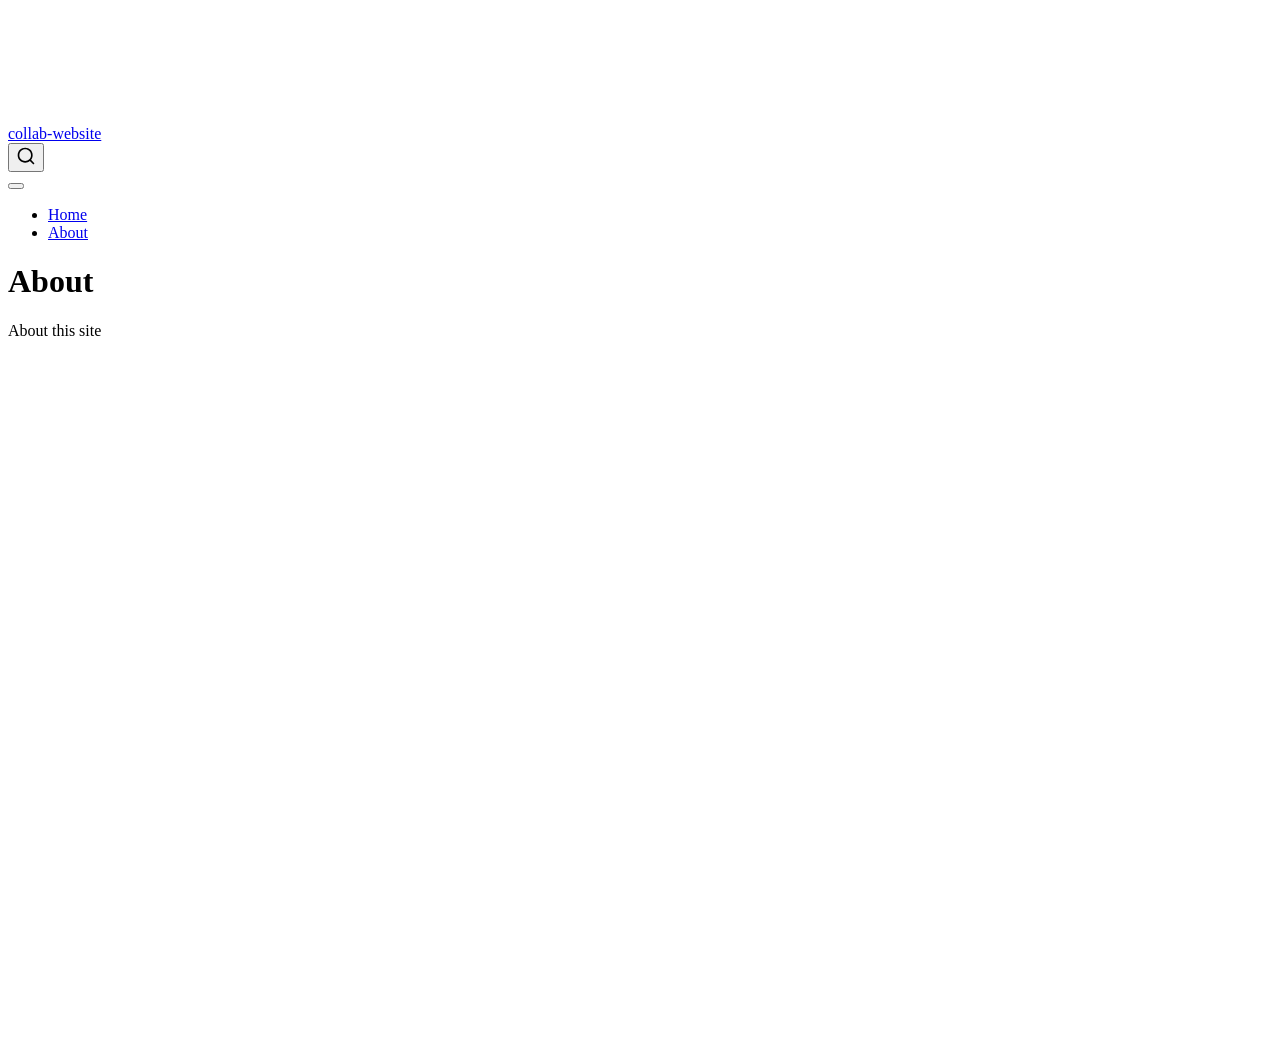
==== docs/about.html @ 5aef90d3 "set up website" ====
<!DOCTYPE html>
<html xmlns="http://www.w3.org/1999/xhtml" lang="en" xml:lang="en"><head>

<meta charset="utf-8">
<meta name="generator" content="quarto-1.6.42">

<meta name="viewport" content="width=device-width, initial-scale=1.0, user-scalable=yes">


<title>About – collab-website</title>
<style>
code{white-space: pre-wrap;}
span.smallcaps{font-variant: small-caps;}
div.columns{display: flex; gap: min(4vw, 1.5em);}
div.column{flex: auto; overflow-x: auto;}
div.hanging-indent{margin-left: 1.5em; text-indent: -1.5em;}
ul.task-list{list-style: none;}
ul.task-list li input[type="checkbox"] {
  width: 0.8em;
  margin: 0 0.8em 0.2em -1em; /* quarto-specific, see https://github.com/quarto-dev/quarto-cli/issues/4556 */ 
  vertical-align: middle;
}
</style>


<script src="site_libs/quarto-nav/quarto-nav.js"></script>
<script src="site_libs/quarto-nav/headroom.min.js"></script>
<script src="site_libs/clipboard/clipboard.min.js"></script>
<script src="site_libs/quarto-search/autocomplete.umd.js"></script>
<script src="site_libs/quarto-search/fuse.min.js"></script>
<script src="site_libs/quarto-search/quarto-search.js"></script>
<meta name="quarto:offset" content="./">
<script src="site_libs/quarto-html/quarto.js"></script>
<script src="site_libs/quarto-html/popper.min.js"></script>
<script src="site_libs/quarto-html/tippy.umd.min.js"></script>
<script src="site_libs/quarto-html/anchor.min.js"></script>
<link href="site_libs/quarto-html/tippy.css" rel="stylesheet">
<link href="site_libs/quarto-html/quarto-syntax-highlighting-2f5df379a58b258e96c21c0638c20c03.css" rel="stylesheet" id="quarto-text-highlighting-styles">
<script src="site_libs/bootstrap/bootstrap.min.js"></script>
<link href="site_libs/bootstrap/bootstrap-icons.css" rel="stylesheet">
<link href="site_libs/bootstrap/bootstrap-6bd9cfa162949bde0a231f530c97869d.min.css" rel="stylesheet" append-hash="true" id="quarto-bootstrap" data-mode="light">
<script id="quarto-search-options" type="application/json">{
  "location": "navbar",
  "copy-button": false,
  "collapse-after": 3,
  "panel-placement": "end",
  "type": "overlay",
  "limit": 50,
  "keyboard-shortcut": [
    "f",
    "/",
    "s"
  ],
  "show-item-context": false,
  "language": {
    "search-no-results-text": "No results",
    "search-matching-documents-text": "matching documents",
    "search-copy-link-title": "Copy link to search",
    "search-hide-matches-text": "Hide additional matches",
    "search-more-match-text": "more match in this document",
    "search-more-matches-text": "more matches in this document",
    "search-clear-button-title": "Clear",
    "search-text-placeholder": "",
    "search-detached-cancel-button-title": "Cancel",
    "search-submit-button-title": "Submit",
    "search-label": "Search"
  }
}</script>


<link rel="stylesheet" href="styles.css">
</head>

<body class="nav-fixed">

<div id="quarto-search-results"></div>
  <header id="quarto-header" class="headroom fixed-top">
    <nav class="navbar navbar-expand-lg " data-bs-theme="dark">
      <div class="navbar-container container-fluid">
      <div class="navbar-brand-container mx-auto">
    <a class="navbar-brand" href="./index.html">
    <span class="navbar-title">collab-website</span>
    </a>
  </div>
            <div id="quarto-search" class="" title="Search"></div>
          <button class="navbar-toggler" type="button" data-bs-toggle="collapse" data-bs-target="#navbarCollapse" aria-controls="navbarCollapse" role="menu" aria-expanded="false" aria-label="Toggle navigation" onclick="if (window.quartoToggleHeadroom) { window.quartoToggleHeadroom(); }">
  <span class="navbar-toggler-icon"></span>
</button>
          <div class="collapse navbar-collapse" id="navbarCollapse">
            <ul class="navbar-nav navbar-nav-scroll me-auto">
  <li class="nav-item">
    <a class="nav-link" href="./index.html"> 
<span class="menu-text">Home</span></a>
  </li>  
  <li class="nav-item">
    <a class="nav-link active" href="./about.html" aria-current="page"> 
<span class="menu-text">About</span></a>
  </li>  
</ul>
          </div> <!-- /navcollapse -->
            <div class="quarto-navbar-tools">
</div>
      </div> <!-- /container-fluid -->
    </nav>
</header>
<!-- content -->
<div id="quarto-content" class="quarto-container page-columns page-rows-contents page-layout-article page-navbar">
<!-- sidebar -->
<!-- margin-sidebar -->
    <div id="quarto-margin-sidebar" class="sidebar margin-sidebar zindex-bottom">
        
    </div>
<!-- main -->
<main class="content" id="quarto-document-content">

<header id="title-block-header" class="quarto-title-block default">
<div class="quarto-title">
<h1 class="title">About</h1>
</div>



<div class="quarto-title-meta">

    
  
    
  </div>
  


</header>


<p>About this site</p>



</main> <!-- /main -->
<script id="quarto-html-after-body" type="application/javascript">
window.document.addEventListener("DOMContentLoaded", function (event) {
  const toggleBodyColorMode = (bsSheetEl) => {
    const mode = bsSheetEl.getAttribute("data-mode");
    const bodyEl = window.document.querySelector("body");
    if (mode === "dark") {
      bodyEl.classList.add("quarto-dark");
      bodyEl.classList.remove("quarto-light");
    } else {
      bodyEl.classList.add("quarto-light");
      bodyEl.classList.remove("quarto-dark");
    }
  }
  const toggleBodyColorPrimary = () => {
    const bsSheetEl = window.document.querySelector("link#quarto-bootstrap");
    if (bsSheetEl) {
      toggleBodyColorMode(bsSheetEl);
    }
  }
  toggleBodyColorPrimary();  
  const icon = "";
  const anchorJS = new window.AnchorJS();
  anchorJS.options = {
    placement: 'right',
    icon: icon
  };
  anchorJS.add('.anchored');
  const isCodeAnnotation = (el) => {
    for (const clz of el.classList) {
      if (clz.startsWith('code-annotation-')) {                     
        return true;
      }
    }
    return false;
  }
  const onCopySuccess = function(e) {
    // button target
    const button = e.trigger;
    // don't keep focus
    button.blur();
    // flash "checked"
    button.classList.add('code-copy-button-checked');
    var currentTitle = button.getAttribute("title");
    button.setAttribute("title", "Copied!");
    let tooltip;
    if (window.bootstrap) {
      button.setAttribute("data-bs-toggle", "tooltip");
      button.setAttribute("data-bs-placement", "left");
      button.setAttribute("data-bs-title", "Copied!");
      tooltip = new bootstrap.Tooltip(button, 
        { trigger: "manual", 
          customClass: "code-copy-button-tooltip",
          offset: [0, -8]});
      tooltip.show();    
    }
    setTimeout(function() {
      if (tooltip) {
        tooltip.hide();
        button.removeAttribute("data-bs-title");
        button.removeAttribute("data-bs-toggle");
        button.removeAttribute("data-bs-placement");
      }
      button.setAttribute("title", currentTitle);
      button.classList.remove('code-copy-button-checked');
    }, 1000);
    // clear code selection
    e.clearSelection();
  }
  const getTextToCopy = function(trigger) {
      const codeEl = trigger.previousElementSibling.cloneNode(true);
      for (const childEl of codeEl.children) {
        if (isCodeAnnotation(childEl)) {
          childEl.remove();
        }
      }
      return codeEl.innerText;
  }
  const clipboard = new window.ClipboardJS('.code-copy-button:not([data-in-quarto-modal])', {
    text: getTextToCopy
  });
  clipboard.on('success', onCopySuccess);
  if (window.document.getElementById('quarto-embedded-source-code-modal')) {
    const clipboardModal = new window.ClipboardJS('.code-copy-button[data-in-quarto-modal]', {
      text: getTextToCopy,
      container: window.document.getElementById('quarto-embedded-source-code-modal')
    });
    clipboardModal.on('success', onCopySuccess);
  }
    var localhostRegex = new RegExp(/^(?:http|https):\/\/localhost\:?[0-9]*\//);
    var mailtoRegex = new RegExp(/^mailto:/);
      var filterRegex = new RegExp('/' + window.location.host + '/');
    var isInternal = (href) => {
        return filterRegex.test(href) || localhostRegex.test(href) || mailtoRegex.test(href);
    }
    // Inspect non-navigation links and adorn them if external
 	var links = window.document.querySelectorAll('a[href]:not(.nav-link):not(.navbar-brand):not(.toc-action):not(.sidebar-link):not(.sidebar-item-toggle):not(.pagination-link):not(.no-external):not([aria-hidden]):not(.dropdown-item):not(.quarto-navigation-tool):not(.about-link)');
    for (var i=0; i<links.length; i++) {
      const link = links[i];
      if (!isInternal(link.href)) {
        // undo the damage that might have been done by quarto-nav.js in the case of
        // links that we want to consider external
        if (link.dataset.originalHref !== undefined) {
          link.href = link.dataset.originalHref;
        }
      }
    }
  function tippyHover(el, contentFn, onTriggerFn, onUntriggerFn) {
    const config = {
      allowHTML: true,
      maxWidth: 500,
      delay: 100,
      arrow: false,
      appendTo: function(el) {
          return el.parentElement;
      },
      interactive: true,
      interactiveBorder: 10,
      theme: 'quarto',
      placement: 'bottom-start',
    };
    if (contentFn) {
      config.content = contentFn;
    }
    if (onTriggerFn) {
      config.onTrigger = onTriggerFn;
    }
    if (onUntriggerFn) {
      config.onUntrigger = onUntriggerFn;
    }
    window.tippy(el, config); 
  }
  const noterefs = window.document.querySelectorAll('a[role="doc-noteref"]');
  for (var i=0; i<noterefs.length; i++) {
    const ref = noterefs[i];
    tippyHover(ref, function() {
      // use id or data attribute instead here
      let href = ref.getAttribute('data-footnote-href') || ref.getAttribute('href');
      try { href = new URL(href).hash; } catch {}
      const id = href.replace(/^#\/?/, "");
      const note = window.document.getElementById(id);
      if (note) {
        return note.innerHTML;
      } else {
        return "";
      }
    });
  }
  const xrefs = window.document.querySelectorAll('a.quarto-xref');
  const processXRef = (id, note) => {
    // Strip column container classes
    const stripColumnClz = (el) => {
      el.classList.remove("page-full", "page-columns");
      if (el.children) {
        for (const child of el.children) {
          stripColumnClz(child);
        }
      }
    }
    stripColumnClz(note)
    if (id === null || id.startsWith('sec-')) {
      // Special case sections, only their first couple elements
      const container = document.createElement("div");
      if (note.children && note.children.length > 2) {
        container.appendChild(note.children[0].cloneNode(true));
        for (let i = 1; i < note.children.length; i++) {
          const child = note.children[i];
          if (child.tagName === "P" && child.innerText === "") {
            continue;
          } else {
            container.appendChild(child.cloneNode(true));
            break;
          }
        }
        if (window.Quarto?.typesetMath) {
          window.Quarto.typesetMath(container);
        }
        return container.innerHTML
      } else {
        if (window.Quarto?.typesetMath) {
          window.Quarto.typesetMath(note);
        }
        return note.innerHTML;
      }
    } else {
      // Remove any anchor links if they are present
      const anchorLink = note.querySelector('a.anchorjs-link');
      if (anchorLink) {
        anchorLink.remove();
      }
      if (window.Quarto?.typesetMath) {
        window.Quarto.typesetMath(note);
      }
      if (note.classList.contains("callout")) {
        return note.outerHTML;
      } else {
        return note.innerHTML;
      }
    }
  }
  for (var i=0; i<xrefs.length; i++) {
    const xref = xrefs[i];
    tippyHover(xref, undefined, function(instance) {
      instance.disable();
      let url = xref.getAttribute('href');
      let hash = undefined; 
      if (url.startsWith('#')) {
        hash = url;
      } else {
        try { hash = new URL(url).hash; } catch {}
      }
      if (hash) {
        const id = hash.replace(/^#\/?/, "");
        const note = window.document.getElementById(id);
        if (note !== null) {
          try {
            const html = processXRef(id, note.cloneNode(true));
            instance.setContent(html);
          } finally {
            instance.enable();
            instance.show();
          }
        } else {
          // See if we can fetch this
          fetch(url.split('#')[0])
          .then(res => res.text())
          .then(html => {
            const parser = new DOMParser();
            const htmlDoc = parser.parseFromString(html, "text/html");
            const note = htmlDoc.getElementById(id);
            if (note !== null) {
              const html = processXRef(id, note);
              instance.setContent(html);
            } 
          }).finally(() => {
            instance.enable();
            instance.show();
          });
        }
      } else {
        // See if we can fetch a full url (with no hash to target)
        // This is a special case and we should probably do some content thinning / targeting
        fetch(url)
        .then(res => res.text())
        .then(html => {
          const parser = new DOMParser();
          const htmlDoc = parser.parseFromString(html, "text/html");
          const note = htmlDoc.querySelector('main.content');
          if (note !== null) {
            // This should only happen for chapter cross references
            // (since there is no id in the URL)
            // remove the first header
            if (note.children.length > 0 && note.children[0].tagName === "HEADER") {
              note.children[0].remove();
            }
            const html = processXRef(null, note);
            instance.setContent(html);
          } 
        }).finally(() => {
          instance.enable();
          instance.show();
        });
      }
    }, function(instance) {
    });
  }
      let selectedAnnoteEl;
      const selectorForAnnotation = ( cell, annotation) => {
        let cellAttr = 'data-code-cell="' + cell + '"';
        let lineAttr = 'data-code-annotation="' +  annotation + '"';
        const selector = 'span[' + cellAttr + '][' + lineAttr + ']';
        return selector;
      }
      const selectCodeLines = (annoteEl) => {
        const doc = window.document;
        const targetCell = annoteEl.getAttribute("data-target-cell");
        const targetAnnotation = annoteEl.getAttribute("data-target-annotation");
        const annoteSpan = window.document.querySelector(selectorForAnnotation(targetCell, targetAnnotation));
        const lines = annoteSpan.getAttribute("data-code-lines").split(",");
        const lineIds = lines.map((line) => {
          return targetCell + "-" + line;
        })
        let top = null;
        let height = null;
        let parent = null;
        if (lineIds.length > 0) {
            //compute the position of the single el (top and bottom and make a div)
            const el = window.document.getElementById(lineIds[0]);
            top = el.offsetTop;
            height = el.offsetHeight;
            parent = el.parentElement.parentElement;
          if (lineIds.length > 1) {
            const lastEl = window.document.getElementById(lineIds[lineIds.length - 1]);
            const bottom = lastEl.offsetTop + lastEl.offsetHeight;
            height = bottom - top;
          }
          if (top !== null && height !== null && parent !== null) {
            // cook up a div (if necessary) and position it 
            let div = window.document.getElementById("code-annotation-line-highlight");
            if (div === null) {
              div = window.document.createElement("div");
              div.setAttribute("id", "code-annotation-line-highlight");
              div.style.position = 'absolute';
              parent.appendChild(div);
            }
            div.style.top = top - 2 + "px";
            div.style.height = height + 4 + "px";
            div.style.left = 0;
            let gutterDiv = window.document.getElementById("code-annotation-line-highlight-gutter");
            if (gutterDiv === null) {
              gutterDiv = window.document.createElement("div");
              gutterDiv.setAttribute("id", "code-annotation-line-highlight-gutter");
              gutterDiv.style.position = 'absolute';
              const codeCell = window.document.getElementById(targetCell);
              const gutter = codeCell.querySelector('.code-annotation-gutter');
              gutter.appendChild(gutterDiv);
            }
            gutterDiv.style.top = top - 2 + "px";
            gutterDiv.style.height = height + 4 + "px";
          }
          selectedAnnoteEl = annoteEl;
        }
      };
      const unselectCodeLines = () => {
        const elementsIds = ["code-annotation-line-highlight", "code-annotation-line-highlight-gutter"];
        elementsIds.forEach((elId) => {
          const div = window.document.getElementById(elId);
          if (div) {
            div.remove();
          }
        });
        selectedAnnoteEl = undefined;
      };
        // Handle positioning of the toggle
    window.addEventListener(
      "resize",
      throttle(() => {
        elRect = undefined;
        if (selectedAnnoteEl) {
          selectCodeLines(selectedAnnoteEl);
        }
      }, 10)
    );
    function throttle(fn, ms) {
    let throttle = false;
    let timer;
      return (...args) => {
        if(!throttle) { // first call gets through
            fn.apply(this, args);
            throttle = true;
        } else { // all the others get throttled
            if(timer) clearTimeout(timer); // cancel #2
            timer = setTimeout(() => {
              fn.apply(this, args);
              timer = throttle = false;
            }, ms);
        }
      };
    }
      // Attach click handler to the DT
      const annoteDls = window.document.querySelectorAll('dt[data-target-cell]');
      for (const annoteDlNode of annoteDls) {
        annoteDlNode.addEventListener('click', (event) => {
          const clickedEl = event.target;
          if (clickedEl !== selectedAnnoteEl) {
            unselectCodeLines();
            const activeEl = window.document.querySelector('dt[data-target-cell].code-annotation-active');
            if (activeEl) {
              activeEl.classList.remove('code-annotation-active');
            }
            selectCodeLines(clickedEl);
            clickedEl.classList.add('code-annotation-active');
          } else {
            // Unselect the line
            unselectCodeLines();
            clickedEl.classList.remove('code-annotation-active');
          }
        });
      }
  const findCites = (el) => {
    const parentEl = el.parentElement;
    if (parentEl) {
      const cites = parentEl.dataset.cites;
      if (cites) {
        return {
          el,
          cites: cites.split(' ')
        };
      } else {
        return findCites(el.parentElement)
      }
    } else {
      return undefined;
    }
  };
  var bibliorefs = window.document.querySelectorAll('a[role="doc-biblioref"]');
  for (var i=0; i<bibliorefs.length; i++) {
    const ref = bibliorefs[i];
    const citeInfo = findCites(ref);
    if (citeInfo) {
      tippyHover(citeInfo.el, function() {
        var popup = window.document.createElement('div');
        citeInfo.cites.forEach(function(cite) {
          var citeDiv = window.document.createElement('div');
          citeDiv.classList.add('hanging-indent');
          citeDiv.classList.add('csl-entry');
          var biblioDiv = window.document.getElementById('ref-' + cite);
          if (biblioDiv) {
            citeDiv.innerHTML = biblioDiv.innerHTML;
          }
          popup.appendChild(citeDiv);
        });
        return popup.innerHTML;
      });
    }
  }
});
</script>
</div> <!-- /content -->




</body></html>
---- docs/site_libs/quarto-html/tippy.css ----
.tippy-box[data-animation=fade][data-state=hidden]{opacity:0}[data-tippy-root]{max-width:calc(100vw - 10px)}.tippy-box{position:relative;background-color:#333;color:#fff;border-radius:4px;font-size:14px;line-height:1.4;white-space:normal;outline:0;transition-property:transform,visibility,opacity}.tippy-box[data-placement^=top]>.tippy-arrow{bottom:0}.tippy-box[data-placement^=top]>.tippy-arrow:before{bottom:-7px;left:0;border-width:8px 8px 0;border-top-color:initial;transform-origin:center top}.tippy-box[data-placement^=bottom]>.tippy-arrow{top:0}.tippy-box[data-placement^=bottom]>.tippy-arrow:before{top:-7px;left:0;border-width:0 8px 8px;border-bottom-color:initial;transform-origin:center bottom}.tippy-box[data-placement^=left]>.tippy-arrow{right:0}.tippy-box[data-placement^=left]>.tippy-arrow:before{border-width:8px 0 8px 8px;border-left-color:initial;right:-7px;transform-origin:center left}.tippy-box[data-placement^=right]>.tippy-arrow{left:0}.tippy-box[data-placement^=right]>.tippy-arrow:before{left:-7px;border-width:8px 8px 8px 0;border-right-color:initial;transform-origin:center right}.tippy-box[data-inertia][data-state=visible]{transition-timing-function:cubic-bezier(.54,1.5,.38,1.11)}.tippy-arrow{width:16px;height:16px;color:#333}.tippy-arrow:before{content:"";position:absolute;border-color:transparent;border-style:solid}.tippy-content{position:relative;padding:5px 9px;z-index:1}
---- docs/site_libs/quarto-html/quarto-syntax-highlighting-2f5df379a58b258e96c21c0638c20c03.css ----
/* quarto syntax highlight colors */
:root {
  --quarto-hl-ot-color: #003B4F;
  --quarto-hl-at-color: #657422;
  --quarto-hl-ss-color: #20794D;
  --quarto-hl-an-color: #5E5E5E;
  --quarto-hl-fu-color: #4758AB;
  --quarto-hl-st-color: #20794D;
  --quarto-hl-cf-color: #003B4F;
  --quarto-hl-op-color: #5E5E5E;
  --quarto-hl-er-color: #AD0000;
  --quarto-hl-bn-color: #AD0000;
  --quarto-hl-al-color: #AD0000;
  --quarto-hl-va-color: #111111;
  --quarto-hl-bu-color: inherit;
  --quarto-hl-ex-color: inherit;
  --quarto-hl-pp-color: #AD0000;
  --quarto-hl-in-color: #5E5E5E;
  --quarto-hl-vs-color: #20794D;
  --quarto-hl-wa-color: #5E5E5E;
  --quarto-hl-do-color: #5E5E5E;
  --quarto-hl-im-color: #00769E;
  --quarto-hl-ch-color: #20794D;
  --quarto-hl-dt-color: #AD0000;
  --quarto-hl-fl-color: #AD0000;
  --quarto-hl-co-color: #5E5E5E;
  --quarto-hl-cv-color: #5E5E5E;
  --quarto-hl-cn-color: #8f5902;
  --quarto-hl-sc-color: #5E5E5E;
  --quarto-hl-dv-color: #AD0000;
  --quarto-hl-kw-color: #003B4F;
}

/* other quarto variables */
:root {
  --quarto-font-monospace: SFMono-Regular, Menlo, Monaco, Consolas, "Liberation Mono", "Courier New", monospace;
}

pre > code.sourceCode > span {
  color: #003B4F;
}

code span {
  color: #003B4F;
}

code.sourceCode > span {
  color: #003B4F;
}

div.sourceCode,
div.sourceCode pre.sourceCode {
  color: #003B4F;
}

code span.ot {
  color: #003B4F;
  font-style: inherit;
}

code span.at {
  color: #657422;
  font-style: inherit;
}

code span.ss {
  color: #20794D;
  font-style: inherit;
}

code span.an {
  color: #5E5E5E;
  font-style: inherit;
}

code span.fu {
  color: #4758AB;
  font-style: inherit;
}

code span.st {
  color: #20794D;
  font-style: inherit;
}

code span.cf {
  color: #003B4F;
  font-weight: bold;
  font-style: inherit;
}

code span.op {
  color: #5E5E5E;
  font-style: inherit;
}

code span.er {
  color: #AD0000;
  font-style: inherit;
}

code span.bn {
  color: #AD0000;
  font-style: inherit;
}

code span.al {
  color: #AD0000;
  font-style: inherit;
}

code span.va {
  color: #111111;
  font-style: inherit;
}

code span.bu {
  font-style: inherit;
}

code span.ex {
  font-style: inherit;
}

code span.pp {
  color: #AD0000;
  font-style: inherit;
}

code span.in {
  color: #5E5E5E;
  font-style: inherit;
}

code span.vs {
  color: #20794D;
  font-style: inherit;
}

code span.wa {
  color: #5E5E5E;
  font-style: italic;
}

code span.do {
  color: #5E5E5E;
  font-style: italic;
}

code span.im {
  color: #00769E;
  font-style: inherit;
}

code span.ch {
  color: #20794D;
  font-style: inherit;
}

code span.dt {
  color: #AD0000;
  font-style: inherit;
}

code span.fl {
  color: #AD0000;
  font-style: inherit;
}

code span.co {
  color: #5E5E5E;
  font-style: inherit;
}

code span.cv {
  color: #5E5E5E;
  font-style: italic;
}

code span.cn {
  color: #8f5902;
  font-style: inherit;
}

code span.sc {
  color: #5E5E5E;
  font-style: inherit;
}

code span.dv {
  color: #AD0000;
  font-style: inherit;
}

code span.kw {
  color: #003B4F;
  font-weight: bold;
  font-style: inherit;
}

.prevent-inlining {
  content: "</";
}

/*# sourceMappingURL=35eb38a806ee71ea6d2563be2308c832.css.map */
---- docs/styles.css ----
/* css styles */
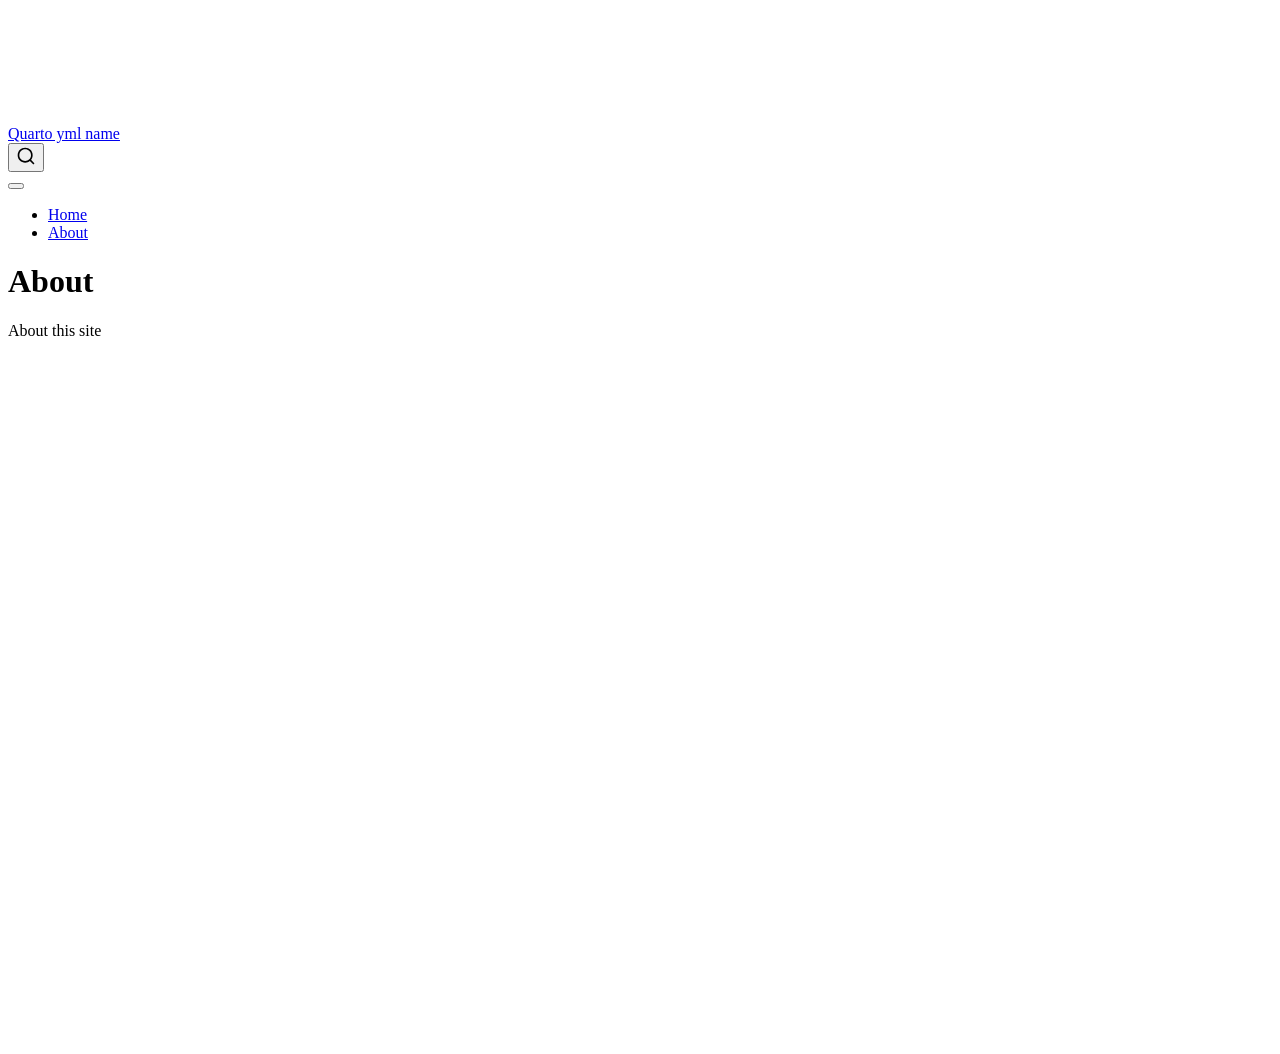
==== commit 985450e1: "edit titles" ====
--- a/docs/about.html
+++ b/docs/about.html
@@ -7,7 +7,7 @@
 <meta name="viewport" content="width=device-width, initial-scale=1.0, user-scalable=yes">
 
 
-<title>About – collab-website</title>
+<title>About – Quarto yml name</title>
 <style>
 code{white-space: pre-wrap;}
 span.smallcaps{font-variant: small-caps;}
@@ -79,7 +79,7 @@
       <div class="navbar-container container-fluid">
       <div class="navbar-brand-container mx-auto">
     <a class="navbar-brand" href="./index.html">
-    <span class="navbar-title">collab-website</span>
+    <span class="navbar-title">Quarto yml name</span>
     </a>
   </div>
             <div id="quarto-search" class="" title="Search"></div>
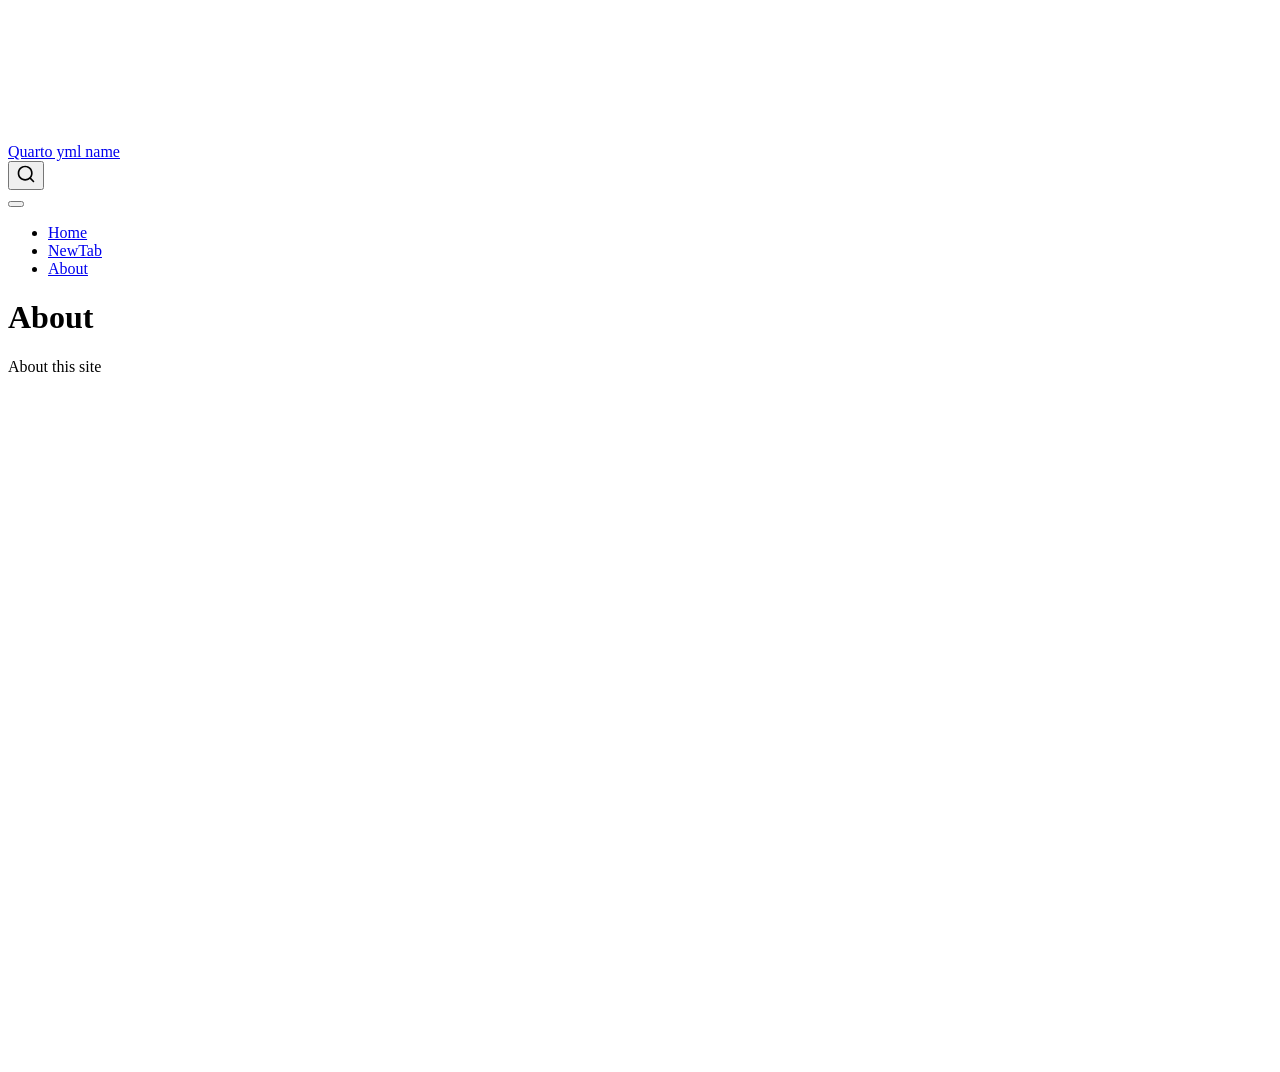
==== commit c618283e: "." ====
--- a/docs/about.html
+++ b/docs/about.html
@@ -38,7 +38,7 @@
 <link href="site_libs/quarto-html/quarto-syntax-highlighting-2f5df379a58b258e96c21c0638c20c03.css" rel="stylesheet" id="quarto-text-highlighting-styles">
 <script src="site_libs/bootstrap/bootstrap.min.js"></script>
 <link href="site_libs/bootstrap/bootstrap-icons.css" rel="stylesheet">
-<link href="site_libs/bootstrap/bootstrap-6bd9cfa162949bde0a231f530c97869d.min.css" rel="stylesheet" append-hash="true" id="quarto-bootstrap" data-mode="light">
+<link href="site_libs/bootstrap/bootstrap-ddd961a2510921635943dfbbd19534c4.min.css" rel="stylesheet" append-hash="true" id="quarto-bootstrap" data-mode="light">
 <script id="quarto-search-options" type="application/json">{
   "location": "navbar",
   "copy-button": false,
@@ -93,6 +93,10 @@
 <span class="menu-text">Home</span></a>
   </li>  
   <li class="nav-item">
+    <a class="nav-link" href="./resources.html"> 
+<span class="menu-text">NewTab</span></a>
+  </li>  
+  <li class="nav-item">
     <a class="nav-link active" href="./about.html" aria-current="page"> 
 <span class="menu-text">About</span></a>
   </li>  
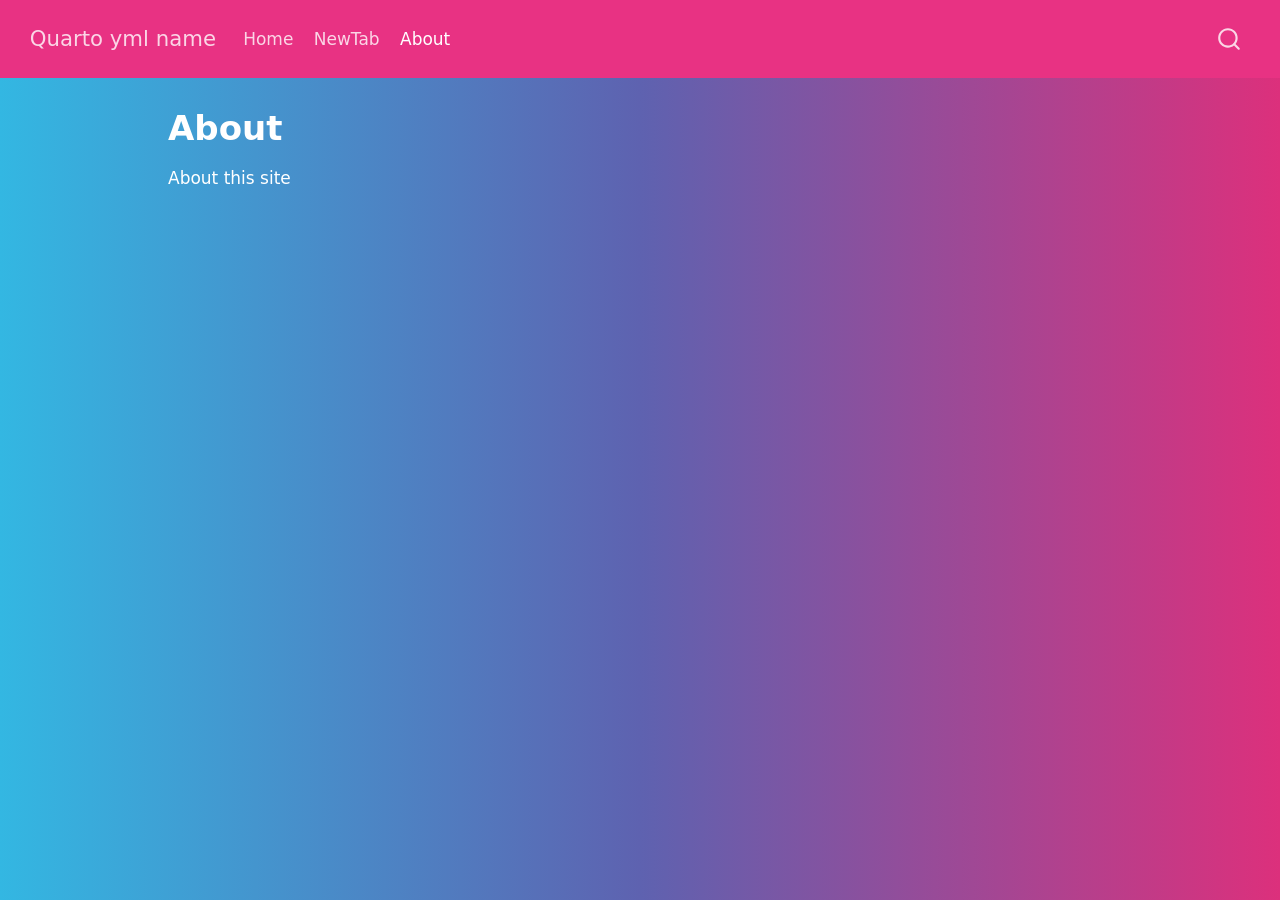
==== commit 88835d2d: "changing theme" ====
--- a/docs/about.html
+++ b/docs/about.html
@@ -38,7 +38,7 @@
 <link href="site_libs/quarto-html/quarto-syntax-highlighting-2f5df379a58b258e96c21c0638c20c03.css" rel="stylesheet" id="quarto-text-highlighting-styles">
 <script src="site_libs/bootstrap/bootstrap.min.js"></script>
 <link href="site_libs/bootstrap/bootstrap-icons.css" rel="stylesheet">
-<link href="site_libs/bootstrap/bootstrap-ddd961a2510921635943dfbbd19534c4.min.css" rel="stylesheet" append-hash="true" id="quarto-bootstrap" data-mode="light">
+<link href="site_libs/bootstrap/bootstrap-dbf4e7aa17c4f2e97c85fa465f52a478.min.css" rel="stylesheet" append-hash="true" id="quarto-bootstrap" data-mode="light">
 <script id="quarto-search-options" type="application/json">{
   "location": "navbar",
   "copy-button": false,
